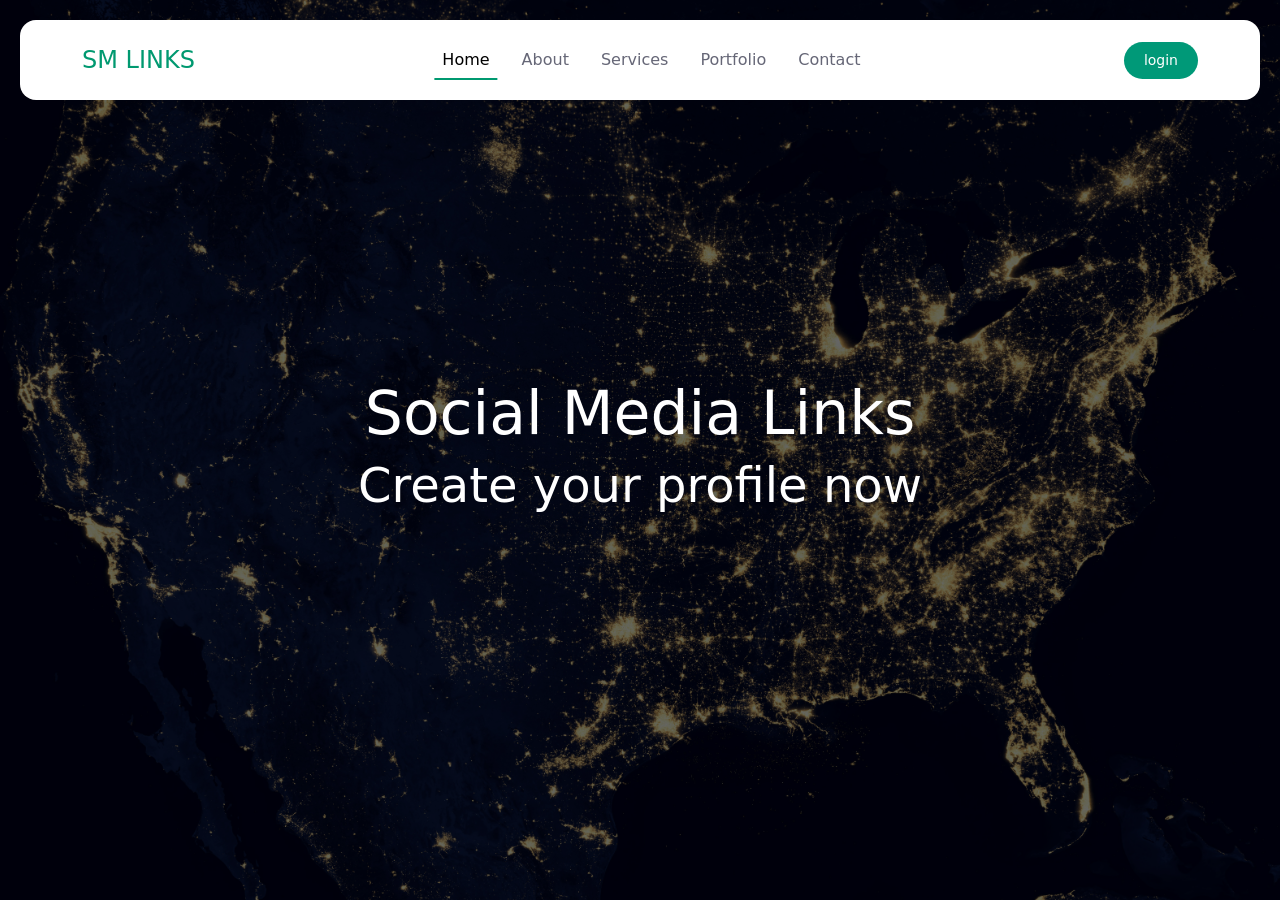
==== index.html @ 302bc787 "added the nav bar" ====
<!DOCTYPE html>
<html lang="en">
<head>
    <meta charset="UTF-8">
    <meta name="viewport" content="width=device-width, initial-scale=1.0">
    <title>Document</title>
    <!-- Bootstrap CSS -->
    <link href="https://cdn.jsdelivr.net/npm/bootstrap@5.3.3/dist/css/bootstrap.min.css" rel="stylesheet" integrity="sha384-QWTKZyjpPEjISv5WaRU9OFeRpok6YctnYmDr5pNlyT2bRjXh0JMhjY6hW+ALEwIH" crossorigin="anonymous">
    <link rel="stylesheet" href="styles.css">

</head>
<body>
    <!-- Bootstrap JS -->
    <script src="https://cdn.jsdelivr.net/npm/bootstrap@5.3.3/dist/js/bootstrap.bundle.min.js" integrity="sha384-YvpcrYf0tY3lHB60NNkmXc5s9fDVZLESaAA55NDzOxhy9GkcIdslK1eN7N6jIeHz" crossorigin="anonymous"></script>
    
    <!-- Nav bar -->
    <nav class="navbar navbar-expand-lg fixed-top">
        <div class="container">
          <a class="navbar-brand me-auto" href="#">SM LINKS</a>
          
          <div class="offcanvas offcanvas-end" tabindex="-1" id="offcanvasNavbar" aria-labelledby="offcanvasNavbarLabel">
            <div class="offcanvas-header">
              <h5 class="offcanvas-title" id="offcanvasNavbarLabel">Offcanvas</h5>
              <button type="button" class="btn-close" data-bs-dismiss="offcanvas" aria-label="Close"></button>
            </div>
            <div class="offcanvas-body">
              <ul class="navbar-nav justify-content-center flex-grow-1 pe-3">
                <li class="nav-item">
                  <a class="nav-link mx-lg-2 active" aria-current="page" href="#">Home</a>
                </li>
                <li class="nav-item">
                    <a class="nav-link mx-lg-2" href="#">About</a>
                  </li>
                  <li class="nav-item">
                    <a class="nav-link mx-lg-2" href="#">Services</a>
                  </li>
                <li class="nav-item">
                  <a class="nav-link mx-lg-2" href="#">Portfolio</a>
                </li>
                <li class="nav-item">
                    <a class="nav-link mx-lg-2" href="#">Contact</a>
                  </li>
              </ul>
              
            </div>

          </div>
          <a href="#" class="login-button">login</a>
          <button class="navbar-toggler pe-0" type="button" data-bs-toggle="offcanvas" data-bs-target="#offcanvasNavbar" aria-controls="offcanvasNavbar" aria-label="Toggle navigation">
            <span class="navbar-toggler-icon"></span>
          </button>
        </div>
      </nav>
    <!-- End Nav Bar -->
    
    <!--  Hero Section -->
      <section class="hero-section">
        <div class="container d-flex align-items-center justify-content-center fs-1 text-white flex-column">
            <h1>Social Media Links</h1>
            <h2>Create your profile now</h2>
        </div>
      </section>



</body>
</html>
---- styles.css ----
.navbar{
    background-color: #fff;
    height: 80px;
    margin: 20px;
    border-radius: 16px;
    padding: 0.5rem;

}







.login-button
{
    background-color: #009978;
    color: #fff;
    font-size: 14px;
    padding: 8px 20px;
    border-radius: 50px;
    text-decoration: none;
    transition: 0.3s background-color ;
}

.login-button:hover {
    background-color: #00b383;
}

.navbar-toggler
{
    border: none;
    font-size: 1.25 rem;

}

.navbar-toggler:focus, .btn-close:focus
{
    box-shadow: none;
    outline: none;
}

.nav-link
{
    color: #666777;
    font-weight: 500;
    position: relative;
}

.nav-link:hover, .nav-link.active
{
    color: #000;

}

@media(min-width: 991px){
    .nav-link::before
    {
        content: " ";
        position: absolute;
        bottom: 0;
        left: 50%;
        transform: translateX(-50%);
        width: 100%;
        height: 2px;
        background-color: #009970;
        visibility: hidden;
        transition: 0.3s ease-in-out;
    }

    .nav-link:hover::before, .nav-link.active::before
    {
        width: 100%;
        visibility: visible;
    }

}


.navbar-brand
{
    font-weight: 500;
    color: #009970;
    font-size: 24px;
    transition: 0.3s color;
}

.hero-section
{
    background:url(nasz.jpg) no-repeat center;
    background-size: cover;
    width: 100%;
    height: 100vh;
}

.hero-section::before
{
    background-color: rgba(0, 0, 0, 0.6);
    content: "";
    position: absolute;
    top: 0;
    right: 0;
    bottom: 0;
    left: 0;

}

.hero-section .container
{
    height: 100vh;
    z-index: 1;
    position: relative;
}

.hero-section h1
{
    font-size: 1.5em;
}

.hero-section h2
{
    font-size: 1.2em;
}
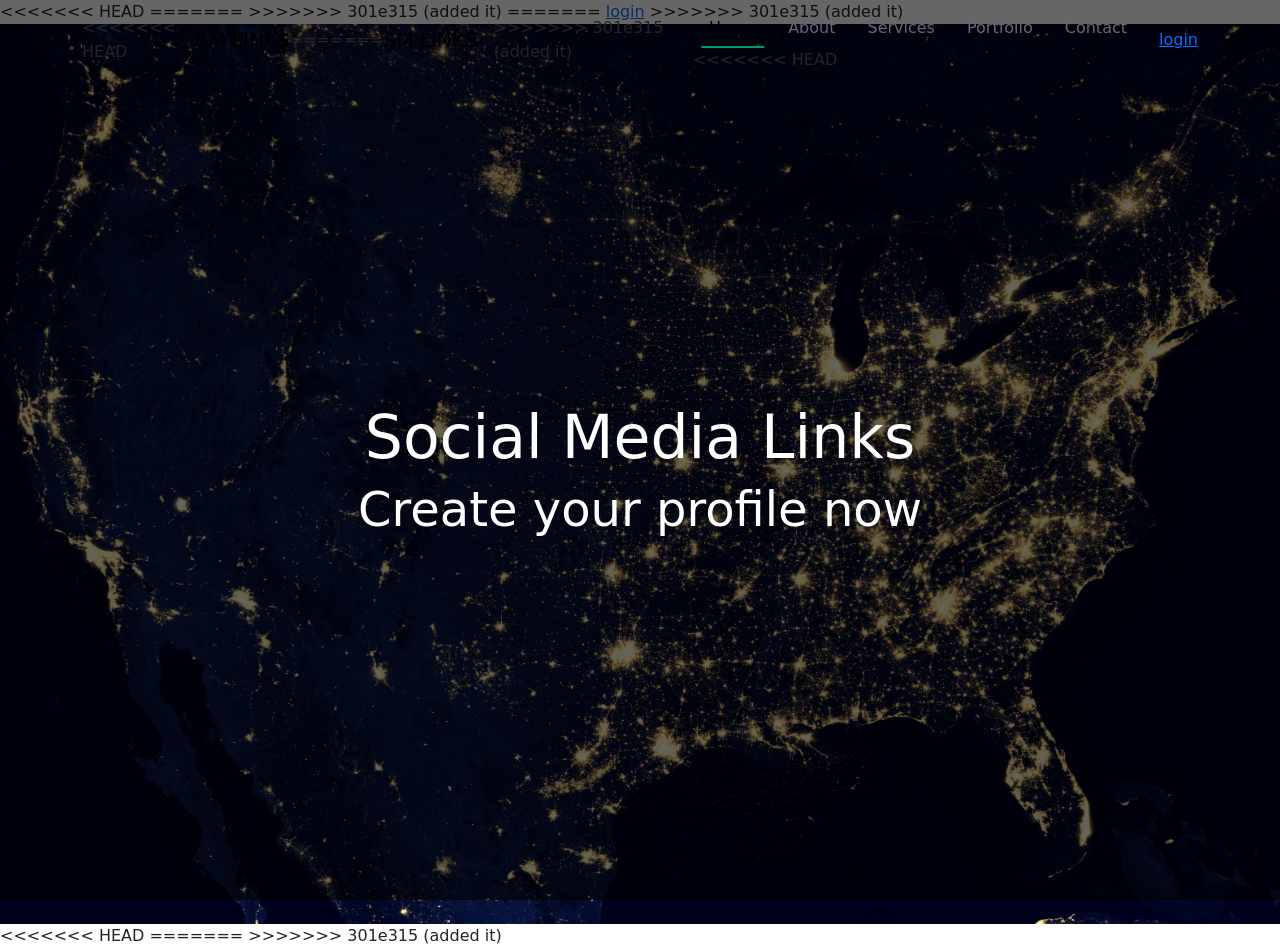
==== commit 0bbc33df: "added" ====
--- a/index.html
+++ b/index.html
@@ -7,7 +7,10 @@
     <!-- Bootstrap CSS -->
     <link href="https://cdn.jsdelivr.net/npm/bootstrap@5.3.3/dist/css/bootstrap.min.css" rel="stylesheet" integrity="sha384-QWTKZyjpPEjISv5WaRU9OFeRpok6YctnYmDr5pNlyT2bRjXh0JMhjY6hW+ALEwIH" crossorigin="anonymous">
     <link rel="stylesheet" href="styles.css">
+<<<<<<< HEAD
 
+=======
+>>>>>>> 301e315 (added it)
 </head>
 <body>
     <!-- Bootstrap JS -->
@@ -16,8 +19,15 @@
     <!-- Nav bar -->
     <nav class="navbar navbar-expand-lg fixed-top">
         <div class="container">
+<<<<<<< HEAD
           <a class="navbar-brand me-auto" href="#">SM LINKS</a>
           
+=======
+          <button class="navbar-toggler pe-0" type="button" data-bs-toggle="offcanvas" data-bs-target="#offcanvasNavbar" aria-controls="offcanvasNavbar" aria-label="Toggle navigation">
+            <span class="navbar-toggler-icon"></span>
+          </button>
+          <a class="navbar-brand ms-auto" href="#">SM LINKS</a>
+>>>>>>> 301e315 (added it)
           <div class="offcanvas offcanvas-end" tabindex="-1" id="offcanvasNavbar" aria-labelledby="offcanvasNavbarLabel">
             <div class="offcanvas-header">
               <h5 class="offcanvas-title" id="offcanvasNavbarLabel">Offcanvas</h5>
@@ -43,6 +53,7 @@
               </ul>
               
             </div>
+<<<<<<< HEAD
 
           </div>
           <a href="#" class="login-button">login</a>
@@ -51,6 +62,42 @@
           </button>
         </div>
       </nav>
+=======
+          </div>
+          <a href="#" class="login-button" data-bs-toggle="modal" data-bs-target="#loginModal">login</a>
+        </div>
+      </nav>
+    
+ <!-- Modal -->
+<div class="modal fade" id="loginModal" tabindex="-1" aria-labelledby="loginModalLabel" aria-hidden="true">
+    <div class="modal-dialog">
+        <div class="modal-content">
+            <div class="modal-header">
+                <h5 class="modal-title" id="loginModalLabel">Login to Your Account</h5>
+                <button type="button" class="btn-close" data-bs-dismiss="modal" aria-label="Close"></button>
+            </div>
+            <div class="modal-body">
+                <form>
+                    <div class="mb-3">
+                        <label for="exampleInputEmail1" class="form-label">Email address</label>
+                        <input type="email" class="form-control" id="exampleInputEmail1" aria-describedby="emailHelp" placeholder="Enter email" required>
+                    </div>
+                    <div class="mb-3">
+                        <label for="exampleInputPassword1" class="form-label">Password</label>
+                        <input type="password" class="form-control" id="exampleInputPassword1" placeholder="Password" required>
+                    </div>
+                    <div class="mb-3">
+                        <button type="submit" class="btn btn-primary">Login</button>
+                    </div>
+                </form>
+                <div class="text-center">
+                    <a href="#" class="text-muted">Forgot your password?</a>
+                </div>
+            </div>
+        </div>
+    </div>
+</div>
+>>>>>>> 301e315 (added it)
     <!-- End Nav Bar -->
     
     <!--  Hero Section -->
@@ -60,8 +107,11 @@
             <h2>Create your profile now</h2>
         </div>
       </section>
+<<<<<<< HEAD
 
 
 
+=======
+>>>>>>> 301e315 (added it)
 </body>
 </html>
--- a/styles.css
+++ b/styles.css
@@ -1,19 +1,27 @@
-
+<<<<<<< HEAD
+
+=======
+>>>>>>> 301e315 (added it)
 .navbar{
     background-color: #fff;
     height: 80px;
     margin: 20px;
     border-radius: 16px;
     padding: 0.5rem;
-
-}
-
-
-
-
-
-
-
+<<<<<<< HEAD
+
+}
+
+
+
+
+
+
+
+=======
+}
+
+>>>>>>> 301e315 (added it)
 .login-button
 {
     background-color: #009978;
@@ -33,7 +41,10 @@
 {
     border: none;
     font-size: 1.25 rem;
-
+<<<<<<< HEAD
+
+=======
+>>>>>>> 301e315 (added it)
 }
 
 .navbar-toggler:focus, .btn-close:focus
@@ -52,7 +63,10 @@
 .nav-link:hover, .nav-link.active
 {
     color: #000;
-
+<<<<<<< HEAD
+
+=======
+>>>>>>> 301e315 (added it)
 }
 
 @media(min-width: 991px){
@@ -78,7 +92,10 @@
 
 }
 
-
+<<<<<<< HEAD
+
+=======
+>>>>>>> 301e315 (added it)
 .navbar-brand
 {
     font-weight: 500;
@@ -104,7 +121,10 @@
     right: 0;
     bottom: 0;
     left: 0;
-
+<<<<<<< HEAD
+
+=======
+>>>>>>> 301e315 (added it)
 }
 
 .hero-section .container
@@ -124,42 +144,91 @@
     font-size: 1.2em;
 }
 
-
-
-
-
-
-
-
-
-
-
-
-
-
-
-
-
-
-
-
-
-
-
-
-
-
-
-
-
-
-
-
-
-
-
-
-
-
-
-
+<<<<<<< HEAD
+
+
+
+
+
+
+
+
+
+
+
+
+
+
+
+
+
+
+
+
+
+
+
+
+
+
+
+
+
+
+
+
+
+
+
+
+
+
+
+=======
+.modal-content {
+    border-radius: 12px; /* Make the modal corners rounded */
+}
+
+.modal-header {
+    background-color: #009970; /* Header background color */
+    color: white; /* Header text color */
+}
+
+.modal-title {
+    font-weight: bold;
+}
+
+.modal-body {
+    padding: 2rem; /* Add padding to the modal body */
+}
+
+.form-control {
+    border-radius: 8px; /* Rounded corners for input fields */
+    border: 1px solid #ced4da; /* Base border color */
+    transition: border-color 0.3s; /* Transition effect on focus */
+}
+
+.form-control:focus {
+    border-color: #00b383; /* Change border color on focus */
+    box-shadow: 0 0 5px rgba(0, 183, 131, 0.5); /* Add shadow effect */
+}
+
+.btn-primary {
+    background-color: #009970;
+    border: none;
+    border-radius: 50px; /* Rounded button */
+    transition: background-color 0.3s; /* Transition effect for button */
+}
+
+.btn-primary:hover {
+    background-color: #00b383; /* Button color on hover */
+}
+
+.text-center a {
+    text-decoration: none; /* Remove underline from the link */
+}
+
+.text-center a:hover {
+    text-decoration: underline; /* Underline on hover */
+}
+>>>>>>> 301e315 (added it)
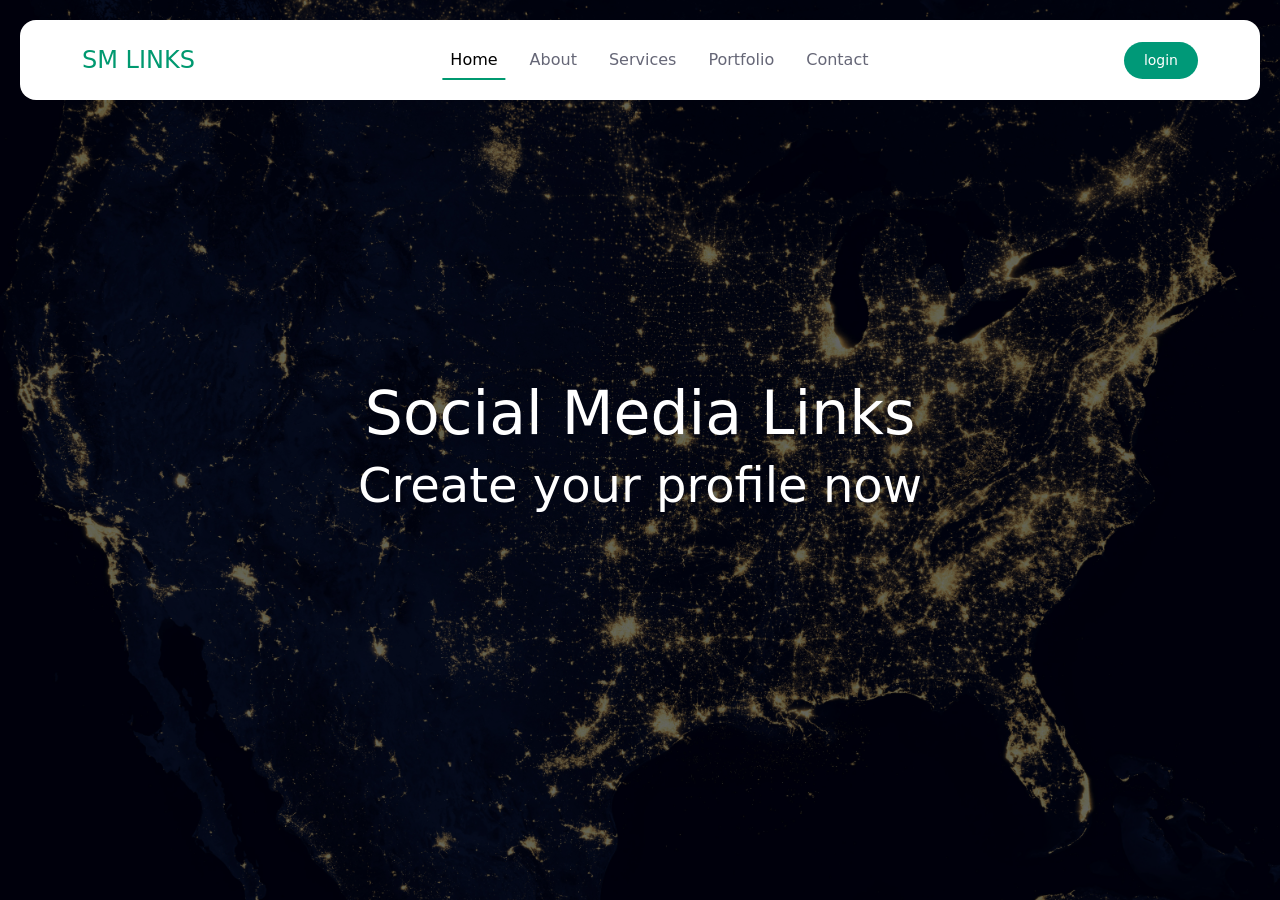
==== commit bdd2b062: "adde3z" ====
--- a/index.html
+++ b/index.html
@@ -7,10 +7,6 @@
     <!-- Bootstrap CSS -->
     <link href="https://cdn.jsdelivr.net/npm/bootstrap@5.3.3/dist/css/bootstrap.min.css" rel="stylesheet" integrity="sha384-QWTKZyjpPEjISv5WaRU9OFeRpok6YctnYmDr5pNlyT2bRjXh0JMhjY6hW+ALEwIH" crossorigin="anonymous">
     <link rel="stylesheet" href="styles.css">
-<<<<<<< HEAD
-
-=======
->>>>>>> 301e315 (added it)
 </head>
 <body>
     <!-- Bootstrap JS -->
@@ -19,15 +15,10 @@
     <!-- Nav bar -->
     <nav class="navbar navbar-expand-lg fixed-top">
         <div class="container">
-<<<<<<< HEAD
-          <a class="navbar-brand me-auto" href="#">SM LINKS</a>
-          
-=======
           <button class="navbar-toggler pe-0" type="button" data-bs-toggle="offcanvas" data-bs-target="#offcanvasNavbar" aria-controls="offcanvasNavbar" aria-label="Toggle navigation">
             <span class="navbar-toggler-icon"></span>
           </button>
           <a class="navbar-brand ms-auto" href="#">SM LINKS</a>
->>>>>>> 301e315 (added it)
           <div class="offcanvas offcanvas-end" tabindex="-1" id="offcanvasNavbar" aria-labelledby="offcanvasNavbarLabel">
             <div class="offcanvas-header">
               <h5 class="offcanvas-title" id="offcanvasNavbarLabel">Offcanvas</h5>
@@ -53,22 +44,12 @@
               </ul>
               
             </div>
-<<<<<<< HEAD
-
-          </div>
-          <a href="#" class="login-button">login</a>
-          <button class="navbar-toggler pe-0" type="button" data-bs-toggle="offcanvas" data-bs-target="#offcanvasNavbar" aria-controls="offcanvasNavbar" aria-label="Toggle navigation">
-            <span class="navbar-toggler-icon"></span>
-          </button>
-        </div>
-      </nav>
-=======
           </div>
           <a href="#" class="login-button" data-bs-toggle="modal" data-bs-target="#loginModal">login</a>
         </div>
       </nav>
     
- <!-- Modal -->
+   <!-- Modal -->
 <div class="modal fade" id="loginModal" tabindex="-1" aria-labelledby="loginModalLabel" aria-hidden="true">
     <div class="modal-dialog">
         <div class="modal-content">
@@ -97,7 +78,6 @@
         </div>
     </div>
 </div>
->>>>>>> 301e315 (added it)
     <!-- End Nav Bar -->
     
     <!--  Hero Section -->
@@ -107,11 +87,5 @@
             <h2>Create your profile now</h2>
         </div>
       </section>
-<<<<<<< HEAD
-
-
-
-=======
->>>>>>> 301e315 (added it)
 </body>
 </html>
--- a/styles.css
+++ b/styles.css
@@ -1,27 +1,11 @@
-<<<<<<< HEAD
-
-=======
->>>>>>> 301e315 (added it)
 .navbar{
     background-color: #fff;
     height: 80px;
     margin: 20px;
     border-radius: 16px;
     padding: 0.5rem;
-<<<<<<< HEAD
-
 }
 
-
-
-
-
-
-
-=======
-}
-
->>>>>>> 301e315 (added it)
 .login-button
 {
     background-color: #009978;
@@ -41,10 +25,6 @@
 {
     border: none;
     font-size: 1.25 rem;
-<<<<<<< HEAD
-
-=======
->>>>>>> 301e315 (added it)
 }
 
 .navbar-toggler:focus, .btn-close:focus
@@ -63,10 +43,6 @@
 .nav-link:hover, .nav-link.active
 {
     color: #000;
-<<<<<<< HEAD
-
-=======
->>>>>>> 301e315 (added it)
 }
 
 @media(min-width: 991px){
@@ -92,10 +68,6 @@
 
 }
 
-<<<<<<< HEAD
-
-=======
->>>>>>> 301e315 (added it)
 .navbar-brand
 {
     font-weight: 500;
@@ -121,10 +93,6 @@
     right: 0;
     bottom: 0;
     left: 0;
-<<<<<<< HEAD
-
-=======
->>>>>>> 301e315 (added it)
 }
 
 .hero-section .container
@@ -143,48 +111,6 @@
 {
     font-size: 1.2em;
 }
-
-<<<<<<< HEAD
-
-
-
-
-
-
-
-
-
-
-
-
-
-
-
-
-
-
-
-
-
-
-
-
-
-
-
-
-
-
-
-
-
-
-
-
-
-
-
-=======
 .modal-content {
     border-radius: 12px; /* Make the modal corners rounded */
 }
@@ -230,5 +156,4 @@
 
 .text-center a:hover {
     text-decoration: underline; /* Underline on hover */
-}
->>>>>>> 301e315 (added it)
+}
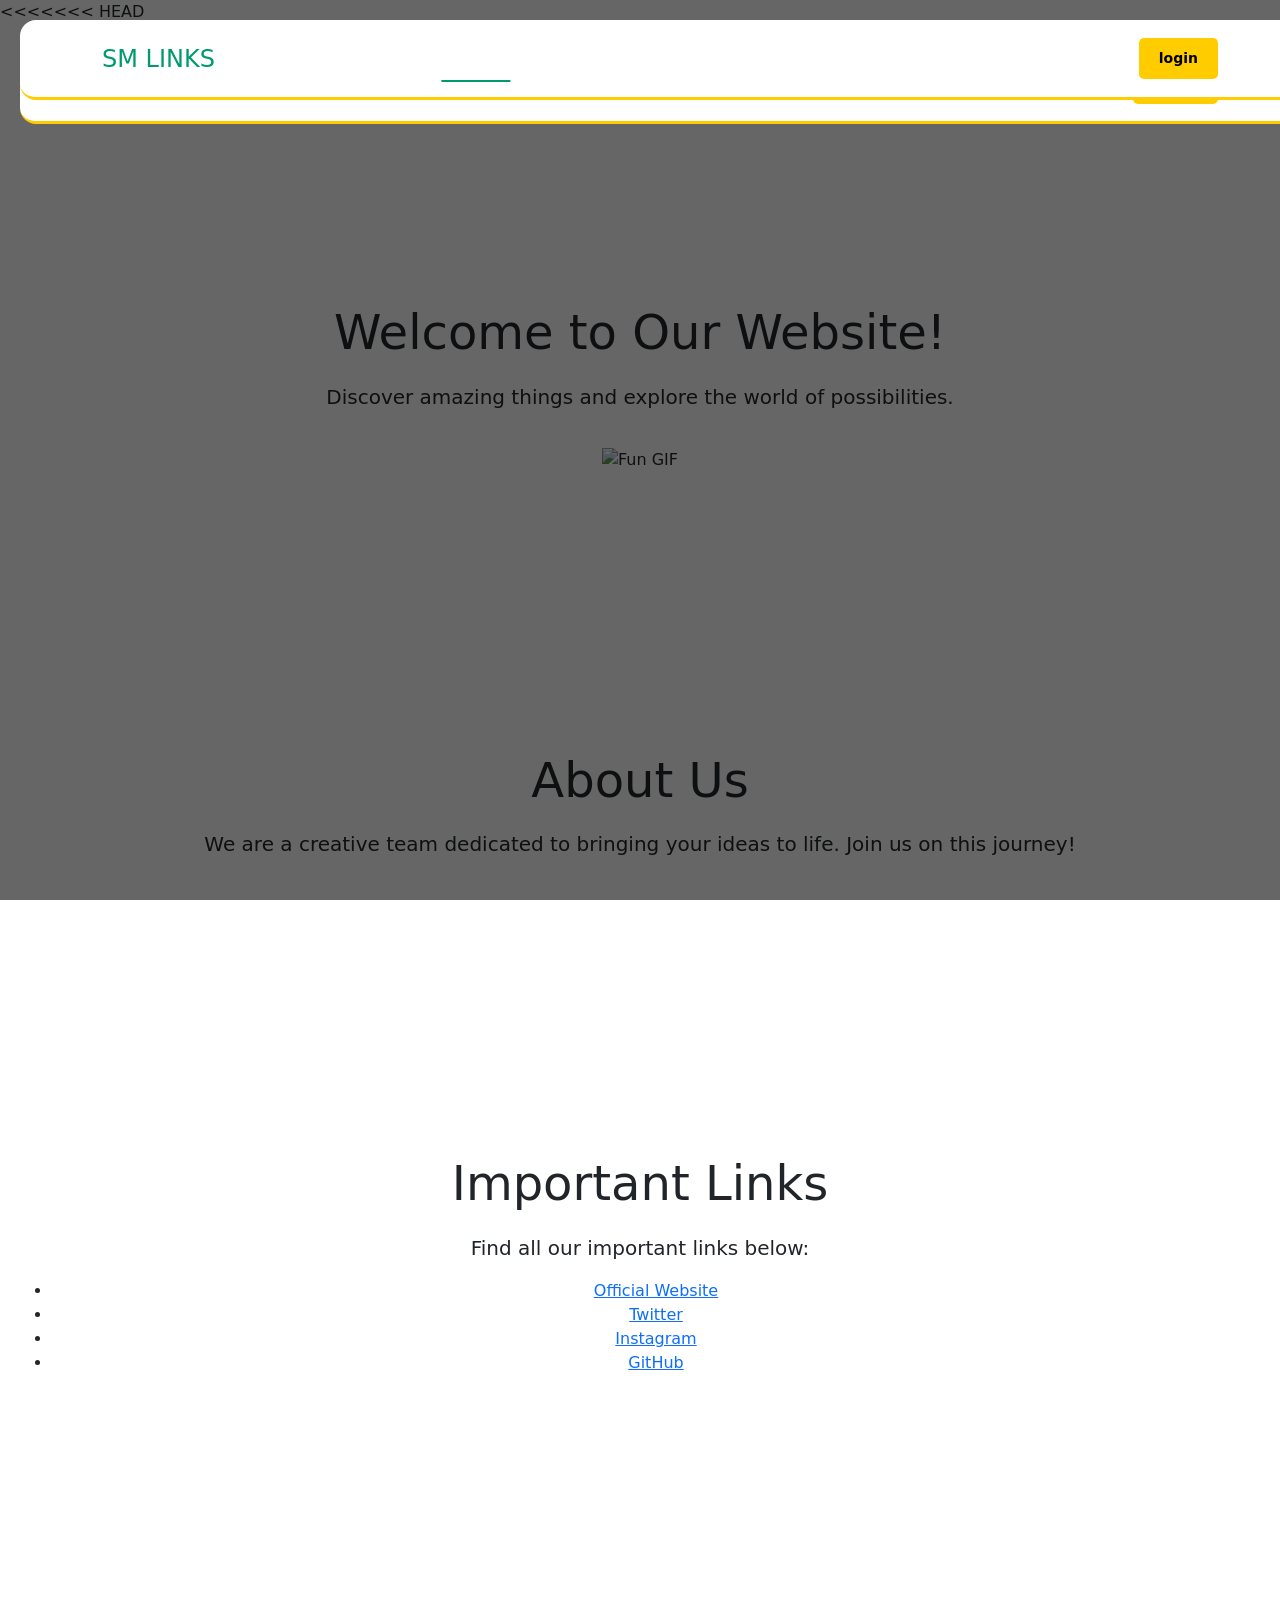
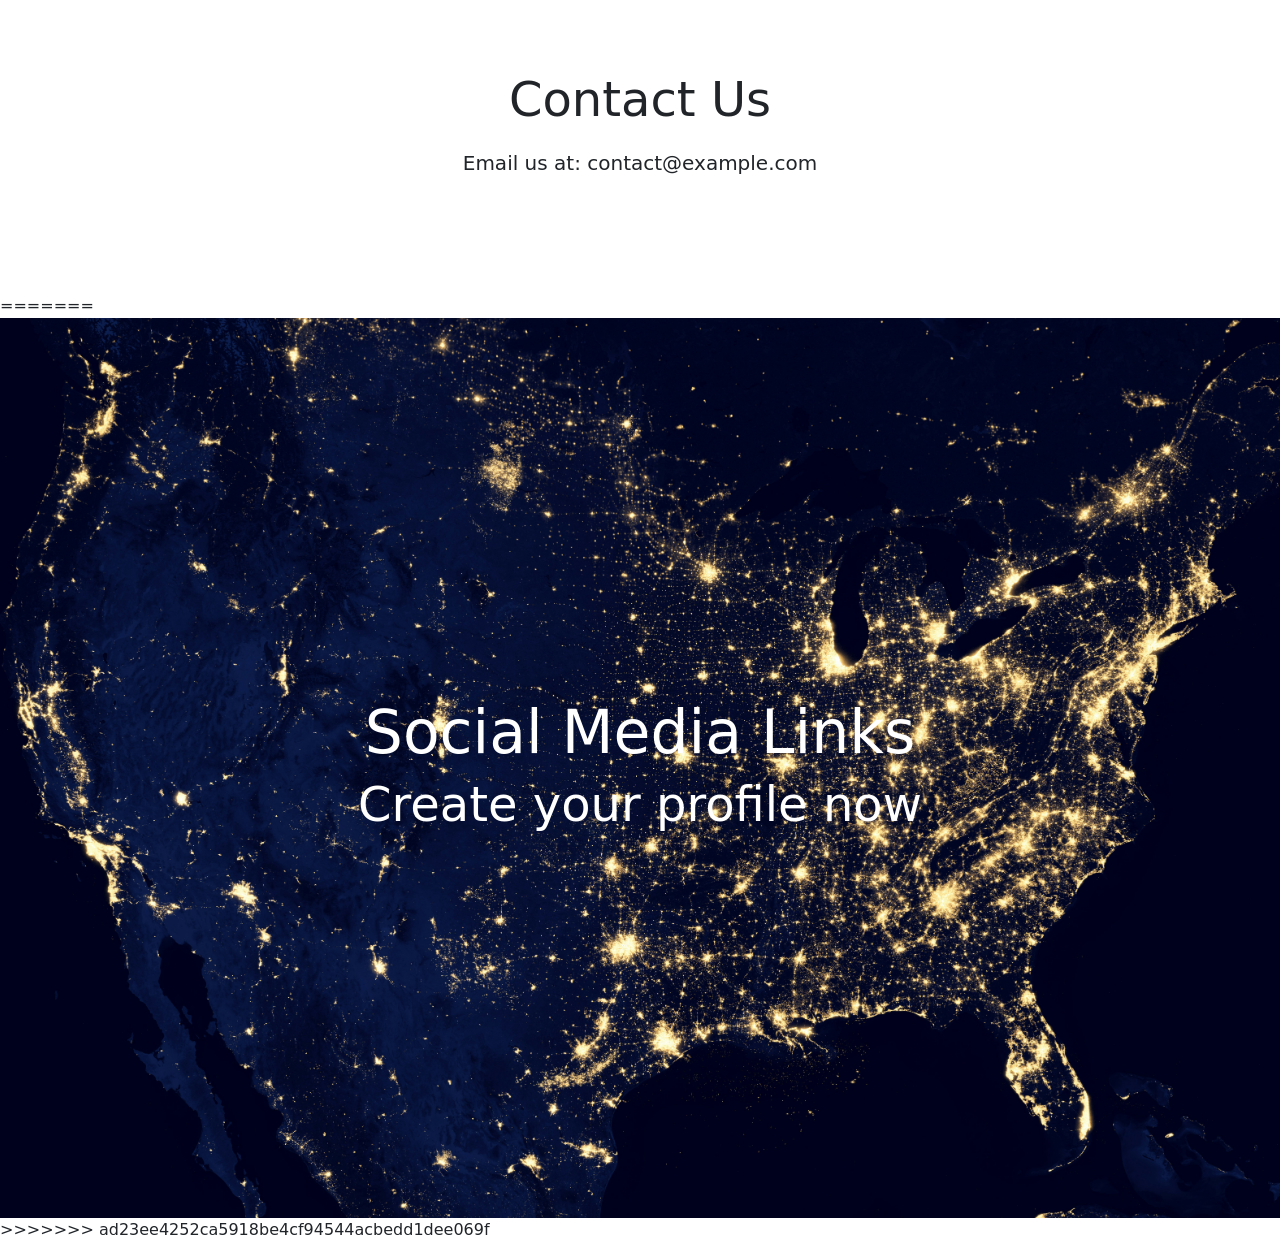
==== commit 37b3d93f: "added" ====
--- a/index.html
+++ b/index.html
@@ -1,6 +1,161 @@
 <!DOCTYPE html>
 <html lang="en">
 <head>
+<<<<<<< HEAD
+  <meta charset="UTF-8">
+  <meta name="viewport" content="width=device-width, initial-scale=1.0">
+  <title>Simple Landing Page</title>
+  <link rel="stylesheet" href="https://cdn.jsdelivr.net/npm/bootstrap@5.3.0/dist/css/bootstrap.min.css">
+  <link rel="stylesheet" href="https://cdnjs.cloudflare.com/ajax/libs/font-awesome/6.4.0/css/all.min.css">
+  <style>
+    /* General Styles */
+    body {
+      font-family: Arial, sans-serif;
+      margin: 0;
+      padding: 0;
+      background-color: rgb(255, 140, 107);
+      color: #fff;
+    }
+
+    /* Navbar Styles */
+    .navbar {
+      position: fixed;
+      top: 0;
+      width: 100%;
+      z-index: 1000;
+      background-color: rgba(0, 0, 0, 0.7);
+      padding: 15px;
+      border-bottom: 3px solid #ffcc00;
+    }
+
+    .navbar .nav-link {
+      color: #fff !important;
+      font-size: 18px;
+      padding: 10px;
+      border-radius: 5px;
+      transition: background 0.3s ease;
+    }
+
+    .navbar .nav-link:hover {
+      background: #ffcc00;
+      color: #000 !important;
+    }
+
+    .navbar .login-button {
+      background-color: #ffcc00;
+      padding: 10px 20px;
+      border-radius: 5px;
+      color: #000 !important;
+      font-weight: bold;
+    }
+
+    /* Section Styles */
+    .section {
+      padding: 100px 20px;
+      text-align: center;
+      margin-top: 80px;
+    }
+
+    .section h1 {
+      font-size: 48px;
+      margin-bottom: 20px;
+      animation: fadeIn 2s ease-in-out;
+    }
+
+    .section p {
+      font-size: 20px;
+      animation: slideIn 1.5s ease-in-out;
+    }
+
+    .section img {
+      width: 200px;
+      margin-top: 20px;
+      animation: bounce 2s infinite;
+    }
+
+    /* Animations */
+    @keyframes fadeIn {
+      from { opacity: 0; }
+      to { opacity: 1; }
+    }
+
+    @keyframes slideIn {
+      from { transform: translateX(-100%); }
+      to { transform: translateX(0); }
+    }
+
+    @keyframes bounce {
+      0%, 100% { transform: translateY(0); }
+      50% { transform: translateY(-20px); }
+    }
+  </style>
+</head>
+<body>
+  <!-- Navbar -->
+  <nav class="navbar navbar-expand-lg navbar-dark">
+    <div class="container">
+      <a class="navbar-brand" href="#">MyWebsite</a>
+      <button class="navbar-toggler" type="button" data-bs-toggle="collapse" data-bs-target="#navbarNav">
+        <span class="navbar-toggler-icon"></span>
+      </button>
+      <div class="collapse navbar-collapse" id="navbarNav">
+        <ul class="navbar-nav me-auto">
+          <li class="nav-item"><a class="nav-link" href="#home"><i class="fas fa-home"></i> Home</a></li>
+          <li class="nav-item"><a class="nav-link" href="#about"><i class="fas fa-info-circle"></i> About</a></li>
+          <li class="nav-item"><a class="nav-link" href="#links"><i class="fas fa-link"></i> Links</a></li>
+          <li class="nav-item"><a class="nav-link" href="#contact"><i class="fas fa-envelope"></i> Contact</a></li>
+        </ul>
+        <a href="/a/login" class="btn login-button">Login</a>
+      </div>
+    </div>
+  </nav>
+
+  <!-- Home Section -->
+  <div id="home" class="section">
+    <h1>Welcome to Our Website!</h1>
+    <p>Discover amazing things and explore the world of possibilities.</p>
+    <img src="https://media.giphy.com/media/3o7TKSjRrfIPjeiVyM/giphy.gif" alt="Fun GIF">
+  </div>
+
+  <!-- About Section -->
+  <div id="about" class="section">
+    <h1>About Us</h1>
+    <p>We are a creative team dedicated to bringing your ideas to life. Join us on this journey!</p>
+  </div>
+
+  <!-- Links Section -->
+  <div id="links" class="section">
+    <h1>Important Links</h1>
+    <p>Find all our important links below:</p>
+    <ul>
+      <li><a href="https://example.com">Official Website</a></li>
+      <li><a href="https://twitter.com/example">Twitter</a></li>
+      <li><a href="https://instagram.com/example">Instagram</a></li>
+      <li><a href="https://github.com/example">GitHub</a></li>
+    </ul>
+  </div>
+
+  <!-- Contact Section -->
+  <div id="contact" class="section">
+    <h1>Contact Us</h1>
+    <p>Email us at: contact@example.com</p>
+  </div>
+
+  <!-- Bootstrap JavaScript -->
+  <script src="https://cdn.jsdelivr.net/npm/bootstrap@5.3.0/dist/js/bootstrap.bundle.min.js"></script>
+
+  <!-- JavaScript for Smooth Scrolling -->
+  <script>
+    document.querySelectorAll('a[href^="#"]').forEach(anchor => {
+      anchor.addEventListener('click', function (e) {
+        e.preventDefault();
+        document.querySelector(this.getAttribute('href')).scrollIntoView({
+          behavior: 'smooth'
+        });
+      });
+    });
+  </script>
+=======
     <meta charset="UTF-8">
     <meta name="viewport" content="width=device-width, initial-scale=1.0">
     <title>Document</title>
@@ -87,5 +242,6 @@
             <h2>Create your profile now</h2>
         </div>
       </section>
+>>>>>>> ad23ee4252ca5918be4cf94544acbedd1dee069f
 </body>
-</html>+</html>
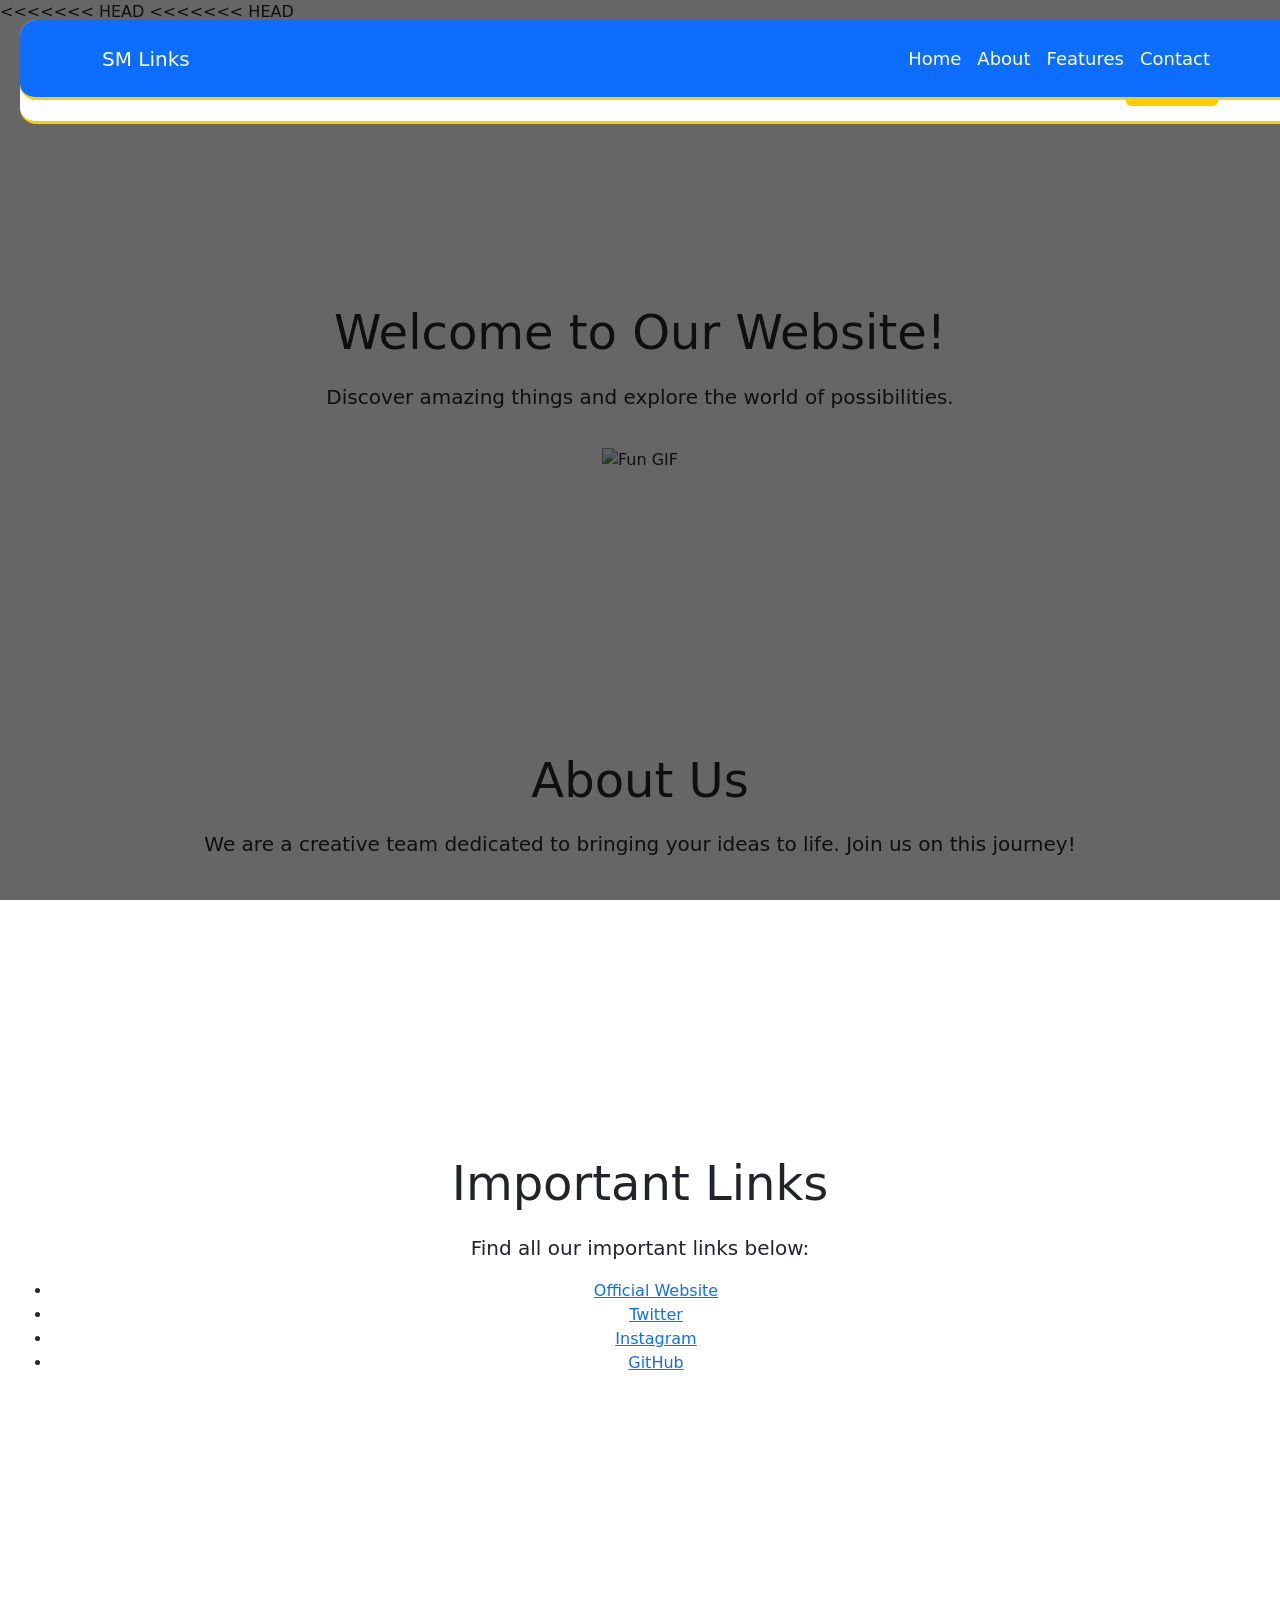
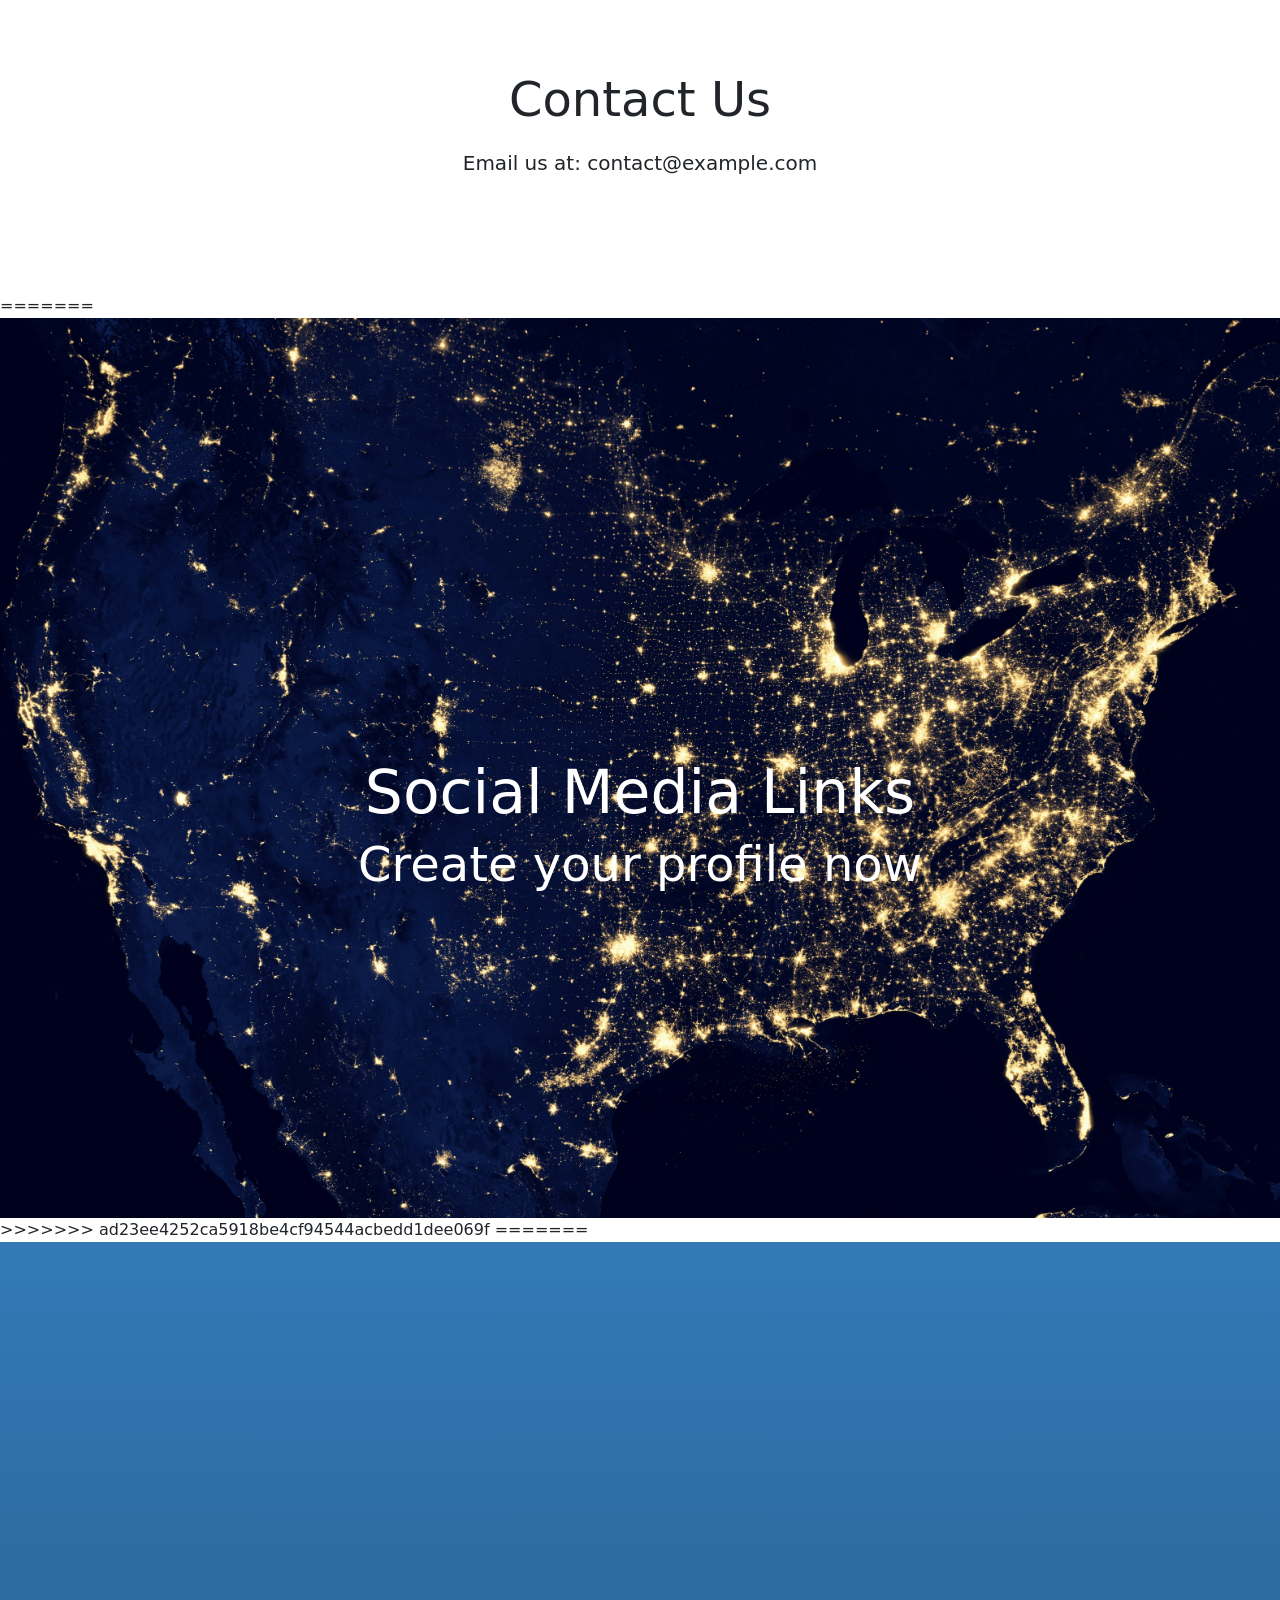
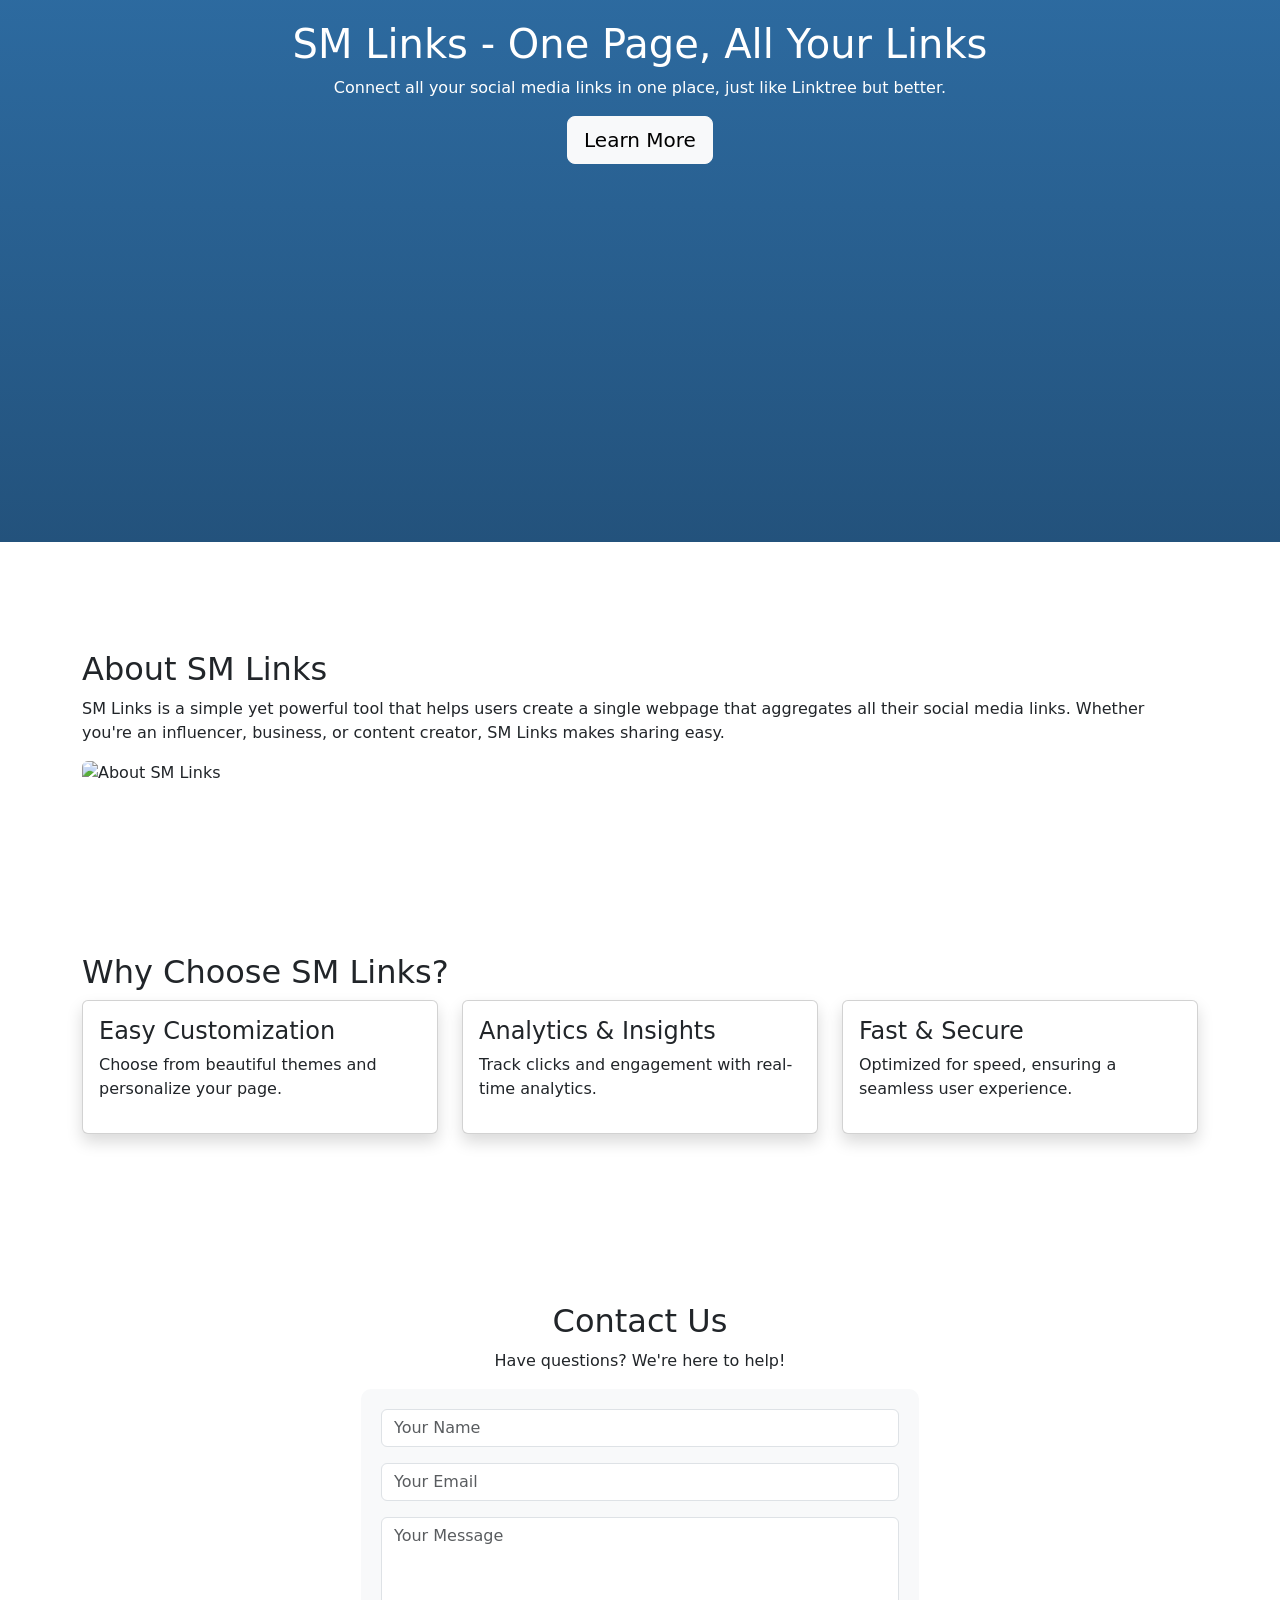
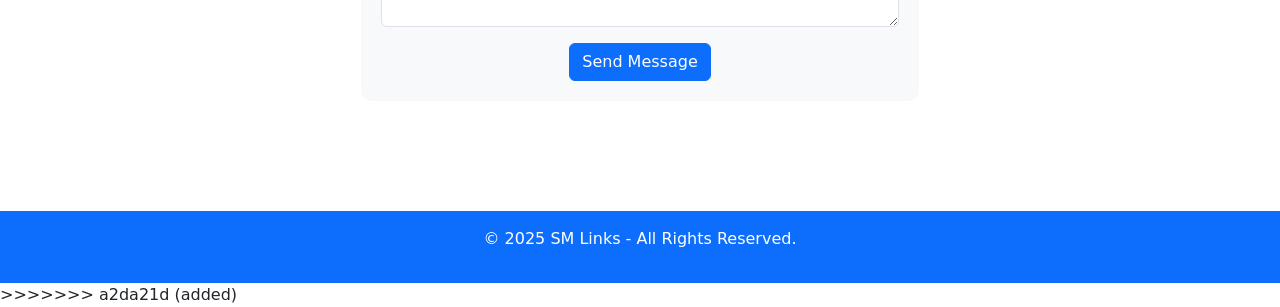
==== commit b24d6d0d: "added" ====
--- a/index.html
+++ b/index.html
@@ -1,6 +1,7 @@
 <!DOCTYPE html>
 <html lang="en">
 <head>
+<<<<<<< HEAD
 <<<<<<< HEAD
   <meta charset="UTF-8">
   <meta name="viewport" content="width=device-width, initial-scale=1.0">
@@ -243,5 +244,101 @@
         </div>
       </section>
 >>>>>>> ad23ee4252ca5918be4cf94544acbedd1dee069f
+=======
+    <meta charset="UTF-8">
+    <meta name="viewport" content="width=device-width, initial-scale=1.0">
+    <title>SM Links - Your Social Media Hub</title>
+    <link rel="stylesheet" href="index.css">
+    <!-- Bootstrap CSS -->
+    <link rel="stylesheet" href="https://cdn.jsdelivr.net/npm/bootstrap@5.3.0/dist/css/bootstrap.min.css">
+</head>
+<body>
+
+    <!-- Navigation Bar -->
+    <nav class="navbar navbar-expand-lg navbar-dark bg-primary fixed-top">
+        <div class="container">
+            <a class="navbar-brand" href="#">SM Links</a>
+            <button class="navbar-toggler" type="button" data-bs-toggle="collapse" data-bs-target="#navbarNav">
+                <span class="navbar-toggler-icon"></span>
+            </button>
+            <div class="collapse navbar-collapse" id="navbarNav">
+                <ul class="navbar-nav ms-auto">
+                    <li class="nav-item"><a class="nav-link" href="#home">Home</a></li>
+                    <li class="nav-item"><a class="nav-link" href="#about">About</a></li>
+                    <li class="nav-item"><a class="nav-link" href="#services">Features</a></li>
+                    <li class="nav-item"><a class="nav-link" href="#contact">Contact</a></li>
+                </ul>
+            </div>
+        </div>
+    </nav>
+
+    <!-- Hero Section -->
+    <section id="home" class="hero">
+        <div class="container text-center text-white">
+            <h1>SM Links - One Page, All Your Links</h1>
+            <p>Connect all your social media links in one place, just like Linktree but better.</p>
+            <a href="#about" class="btn btn-light btn-lg">Learn More</a>
+        </div>
+    </section>
+
+    <!-- About Section -->
+    <section id="about" class="container my-5">
+        <h2>About SM Links</h2>
+        <p>SM Links is a simple yet powerful tool that helps users create a single webpage that aggregates all their social media links. Whether you're an influencer, business, or content creator, SM Links makes sharing easy.</p>
+        <img src="about-sm-links.png" alt="About SM Links" class="img-fluid rounded">
+    </section>
+
+    <!-- Features Section -->
+    <section id="services" class="container my-5">
+        <h2>Why Choose SM Links?</h2>
+        <div class="row">
+            <div class="col-md-4">
+                <div class="card p-3 shadow">
+                    <h4>Easy Customization</h4>
+                    <p>Choose from beautiful themes and personalize your page.</p>
+                </div>
+            </div>
+            <div class="col-md-4">
+                <div class="card p-3 shadow">
+                    <h4>Analytics & Insights</h4>
+                    <p>Track clicks and engagement with real-time analytics.</p>
+                </div>
+            </div>
+            <div class="col-md-4">
+                <div class="card p-3 shadow">
+                    <h4>Fast & Secure</h4>
+                    <p>Optimized for speed, ensuring a seamless user experience.</p>
+                </div>
+            </div>
+        </div>
+    </section>
+
+    <!-- Contact Section -->
+    <section id="contact" class="container my-5 text-center">
+        <h2>Contact Us</h2>
+        <p>Have questions? We're here to help!</p>
+        <form class="w-50 mx-auto">
+            <div class="mb-3">
+                <input type="text" class="form-control" placeholder="Your Name">
+            </div>
+            <div class="mb-3">
+                <input type="email" class="form-control" placeholder="Your Email">
+            </div>
+            <div class="mb-3">
+                <textarea class="form-control" rows="4" placeholder="Your Message"></textarea>
+            </div>
+            <button type="submit" class="btn btn-primary">Send Message</button>
+        </form>
+    </section>
+
+    <!-- Footer -->
+    <footer class="bg-primary text-white text-center py-3">
+        <p>&copy; 2025 SM Links - All Rights Reserved.</p>
+    </footer>
+
+    <!-- Bootstrap JS -->
+    <script src="https://cdn.jsdelivr.net/npm/bootstrap@5.3.0/dist/js/bootstrap.bundle.min.js"></script>
+
+>>>>>>> a2da21d (added)
 </body>
 </html>
--- a/index.css
+++ b/index.css
@@ -0,0 +1,53 @@
+/* General Styling */
+body {
+    font-family: 'Arial', sans-serif;
+    scroll-behavior: smooth;
+}
+
+/* Hero Section */
+.hero {
+    background: linear-gradient(to bottom, #337ab7, #23527c);
+    height: 100vh;
+    display: flex;
+    align-items: center;
+    justify-content: center;
+    text-align: center;
+    color: white;
+}
+
+/* Section Styling */
+section {
+    padding: 60px 20px;
+}
+
+/* Cards */
+.card {
+    border-radius: 10px;
+    transition: 0.3s ease-in-out;
+}
+
+.card:hover {
+    transform: scale(1.05);
+}
+
+/* Navbar Links */
+.navbar-nav .nav-link {
+    font-size: 18px;
+    color: white !important;
+}
+
+.navbar-nav .nav-link:hover {
+    text-decoration: underline;
+}
+
+/* Form Styling */
+form {
+    background: #f8f9fa;
+    padding: 20px;
+    border-radius: 10px;
+}
+
+/* Footer */
+footer {
+    margin-top: 50px;
+}
